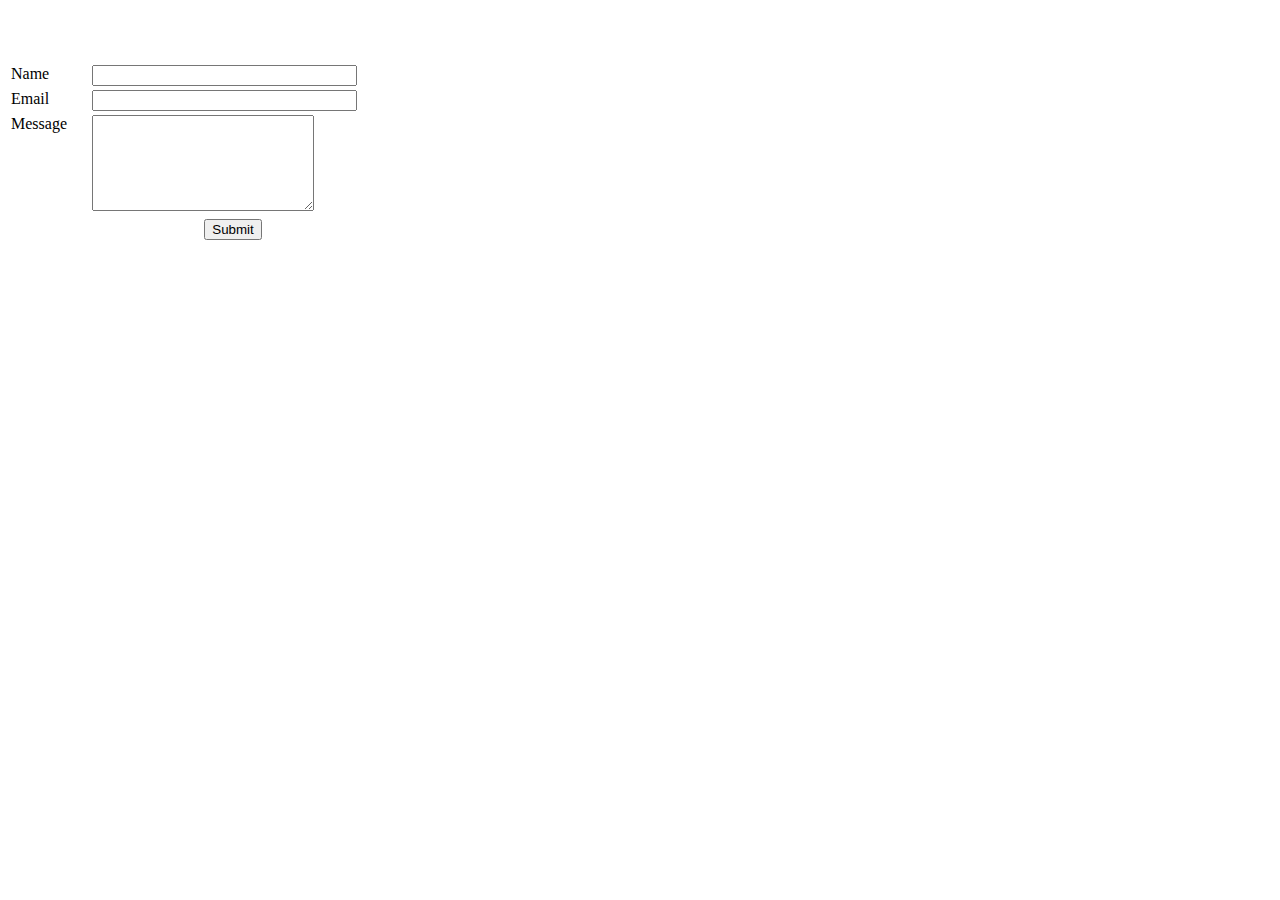
==== contact.html @ 9bd029bf "html update" ====
<!DOCTYPE html>
<html>
  <head>
    <title>Contact Me</title>
  </head>

<body>
  <form name="htmlform" method="post" action="html_form_send.php">
    <table width="450px">
      </tr>
      <tr>
        <td valign="top">
          <label for="name">Name</label>
        </td>
        <br>
        <td valign="top">
          <input  type="text" name="name" maxlength="50" size="30">
        </td>
      </tr>

      <tr>
        <td valign="top">
          <label for="email">Email</label>
          </td>
          <br>
        <td valign="top">
           <input  type="text" name="email" maxlength="80" size="30">
        </td>
      </tr>
      <tr>
        <td valign="top">
          <label for="comments">Message</label>
        </td>
        <br>
        <td valign="top">
          <textarea  name="comments" maxlength="1000" cols="25" rows="6"></textarea>
        </td>
      </tr>
      <tr>
        <td colspan="2" style="text-align:center">
          <input type="submit" value="Submit">  
        </td>
      </tr>
    </table>
  </form>
</body>
</html>
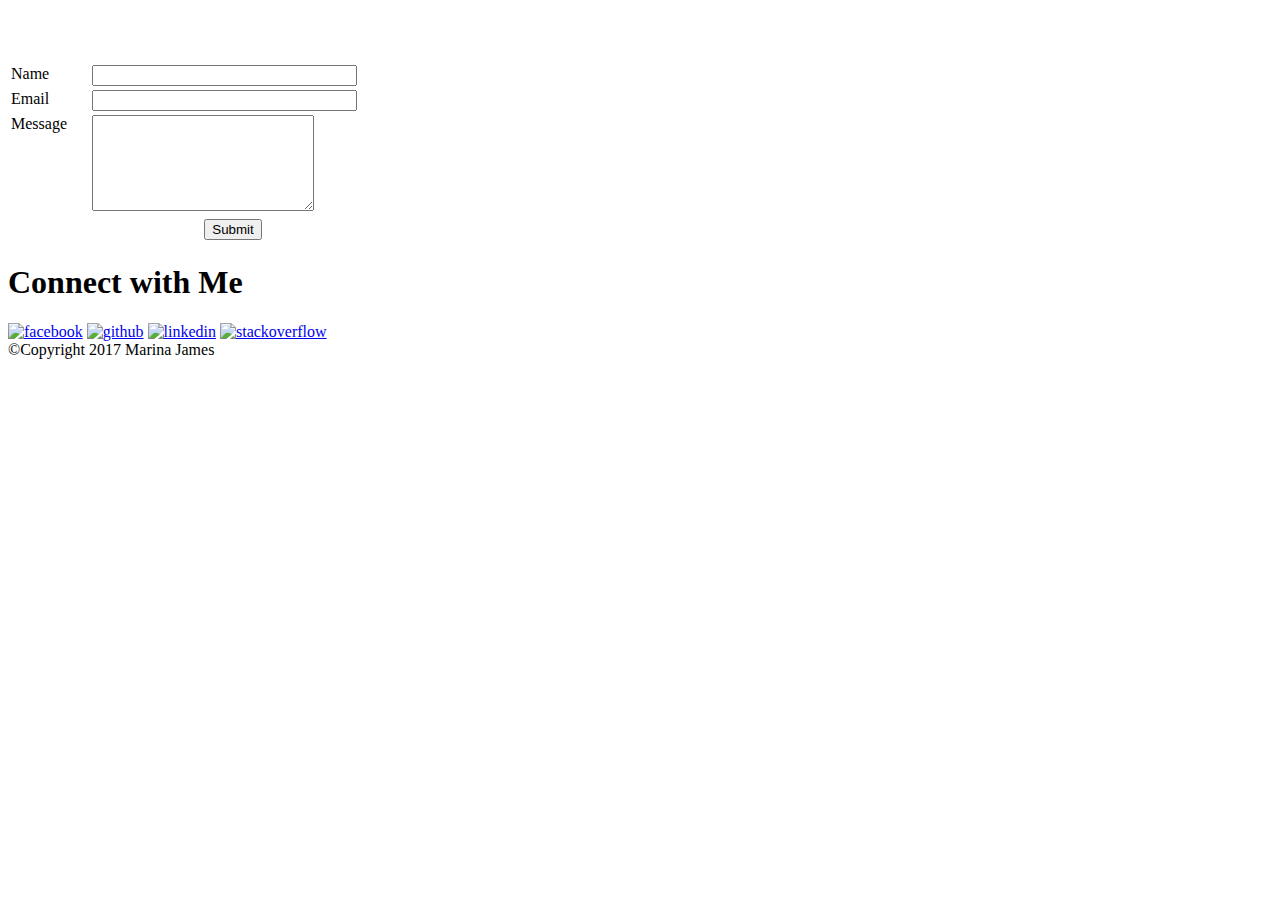
==== commit a8d3a620: "html upload" ====
--- a/contact.html
+++ b/contact.html
@@ -4,10 +4,15 @@
     <title>Contact Me</title>
   </head>
 
+<div class="page-wrap">
+
+
 <body>
+<!--Contact form-->
   <form name="htmlform" method="post" action="html_form_send.php">
     <table width="450px">
       </tr>
+      <!--Name:Box-->
       <tr>
         <td valign="top">
           <label for="name">Name</label>
@@ -17,7 +22,7 @@
           <input  type="text" name="name" maxlength="50" size="30">
         </td>
       </tr>
-
+      <!--Email:Box-->
       <tr>
         <td valign="top">
           <label for="email">Email</label>
@@ -27,6 +32,7 @@
            <input  type="text" name="email" maxlength="80" size="30">
         </td>
       </tr>
+      <!--Message-->
       <tr>
         <td valign="top">
           <label for="comments">Message</label>
@@ -36,6 +42,7 @@
           <textarea  name="comments" maxlength="1000" cols="25" rows="6"></textarea>
         </td>
       </tr>
+      <!--Submit Button-->
       <tr>
         <td colspan="2" style="text-align:center">
           <input type="submit" value="Submit">  
@@ -43,5 +50,23 @@
       </tr>
     </table>
   </form>
+<!--Connect/Social Media-->
+<section>
+  <aside>
+    <header><h1>Connect with Me</h1></header>
+      <a href="https://www.facebook.com/marina.m.james" target="_blank"><img src="https://cloud.githubusercontent.com/assets/26077051/24316155/3fab4528-10c2-11e7-8dca-e8ff288e46e8.png" alt="facebook" height="70px" width="70px"></a>
+      <a href="https://github.com/MarinaMjames" target="_blank"><img src="https://cloud.githubusercontent.com/assets/26077051/24316349/9c29a1c2-10c3-11e7-8d15-036fbcfa27b6.png" alt="github" height="70px" width="70px"></a>
+      <a href="https://www.linkedin.com/in/marinamjames/" target="_blank"><img src="https://cloud.githubusercontent.com/assets/26077051/24316393/f7f7319a-10c3-11e7-8b15-f65736da4d27.png" alt="linkedin" height="70px" width="70px"></a>
+      <a href="http://stackoverflow.com/users/7764662/marinamjames?tab=profile" target="_blank"><img src="https://cloud.githubusercontent.com/assets/26077051/24316923/86b7c3dc-10c8-11e7-8276-376039de2320.png" alt="stackoverflow" height="70px" width="70px"></a>
+  </aside>
+</section>
+<!--footer-->
+<section>
+  <footer class="site-footer"> &copy;Copyright 2017 Marina James</footer>
+</section>
+
+</div>
+
+
 </body>
 </html>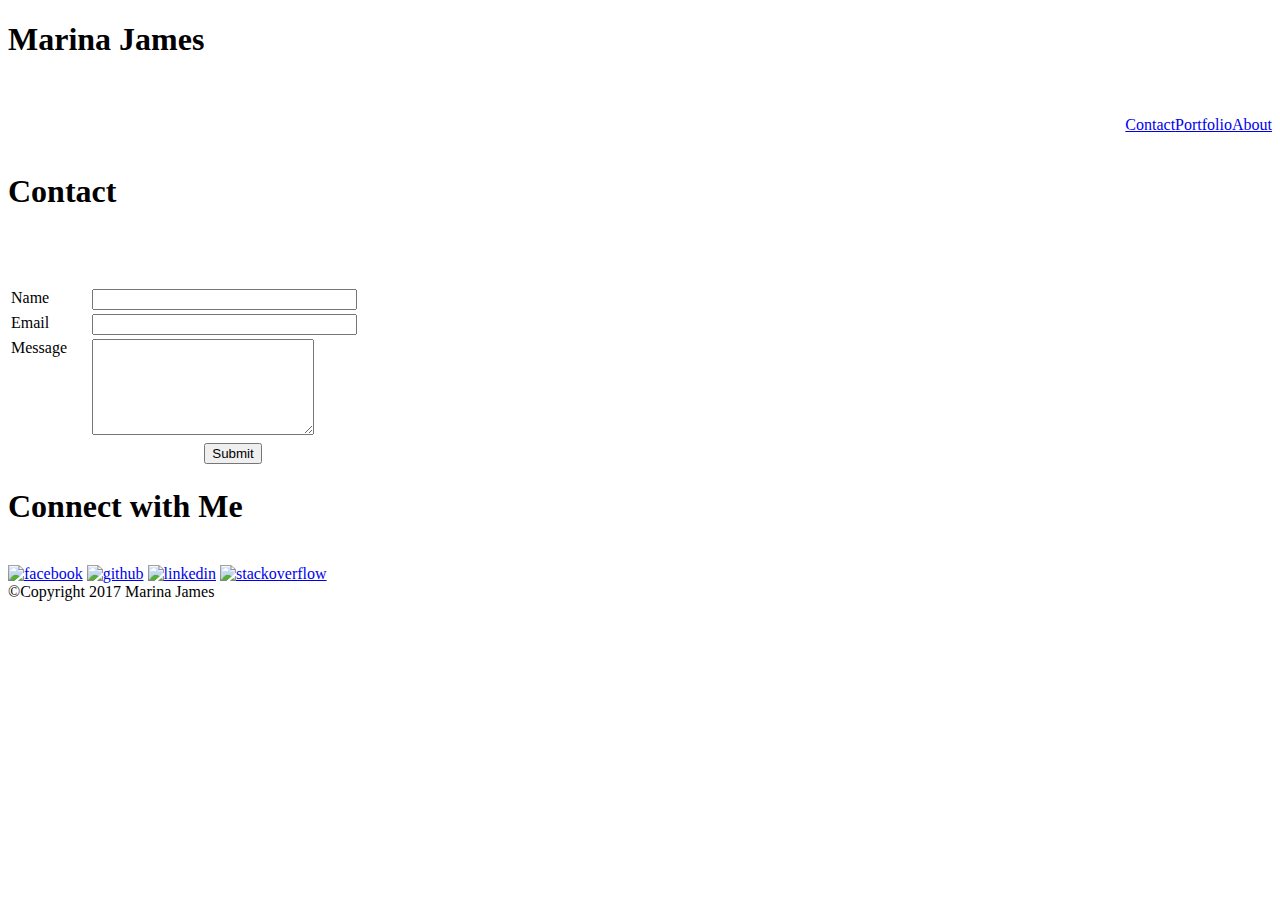
==== commit 5ab6c7ae: "html& css updates" ====
--- a/contact.html
+++ b/contact.html
@@ -2,20 +2,39 @@
 <html>
   <head>
     <title>Contact Me</title>
+      <link rel="stylesheet" type="text/css" href="/Users/MarinaJames/Basic-Portfolio/assets/css/style.css">
   </head>
-
-<div class="page-wrap">
 
 
 <body>
+<!--header-->
+<div id="header">
+<header>
+  <!--Logo-->
+  <h1>Marina James</h1><br><br>
+    <!--Links in Header-->
+    <a href="/Users/MarinaJames/Basic-Portfolio/index.html" style="float: right">About</a>
+    <a href="/Users/MarinaJames/Basic-Portfolio/portfolio.html" style="float: right">Portfolio</a>
+    <a href="/Users/MarinaJames/Basic-Portfolio/contact.html" style="float: right">Contact</a>
+
+</header>
+</div>
+<br>
+<br>
+
+<!--Title-->
+<div id="leftSide">
+<header class="mainHeader">
+  <h1>Contact</h1>
+</header>
 <!--Contact form-->
   <form name="htmlform" method="post" action="html_form_send.php">
-    <table width="450px">
+    <table width="450px" class="formSub">
       </tr>
       <!--Name:Box-->
       <tr>
         <td valign="top">
-          <label for="name">Name</label>
+          <label for="name" class="font">Name</label>
         </td>
         <br>
         <td valign="top">
@@ -25,7 +44,7 @@
       <!--Email:Box-->
       <tr>
         <td valign="top">
-          <label for="email">Email</label>
+          <label for="email" class="font">Email</label>
           </td>
           <br>
         <td valign="top">
@@ -35,7 +54,7 @@
       <!--Message-->
       <tr>
         <td valign="top">
-          <label for="comments">Message</label>
+          <label for="comments" class="font">Message</label>
         </td>
         <br>
         <td valign="top">
@@ -50,22 +69,27 @@
       </tr>
     </table>
   </form>
+</div>
 <!--Connect/Social Media-->
+<div id="Connect">
 <section>
   <aside>
-    <header><h1>Connect with Me</h1></header>
+    <header class="mainHeader"><h1>Connect with Me</h1></header>
+    <br>
       <a href="https://www.facebook.com/marina.m.james" target="_blank"><img src="https://cloud.githubusercontent.com/assets/26077051/24316155/3fab4528-10c2-11e7-8dca-e8ff288e46e8.png" alt="facebook" height="70px" width="70px"></a>
       <a href="https://github.com/MarinaMjames" target="_blank"><img src="https://cloud.githubusercontent.com/assets/26077051/24316349/9c29a1c2-10c3-11e7-8d15-036fbcfa27b6.png" alt="github" height="70px" width="70px"></a>
       <a href="https://www.linkedin.com/in/marinamjames/" target="_blank"><img src="https://cloud.githubusercontent.com/assets/26077051/24316393/f7f7319a-10c3-11e7-8b15-f65736da4d27.png" alt="linkedin" height="70px" width="70px"></a>
       <a href="http://stackoverflow.com/users/7764662/marinamjames?tab=profile" target="_blank"><img src="https://cloud.githubusercontent.com/assets/26077051/24316923/86b7c3dc-10c8-11e7-8276-376039de2320.png" alt="stackoverflow" height="70px" width="70px"></a>
   </aside>
 </section>
+</div>
 <!--footer-->
+<div id="footer">
 <section>
   <footer class="site-footer"> &copy;Copyright 2017 Marina James</footer>
 </section>
+</div>
 
-</div>
 
 
 </body>
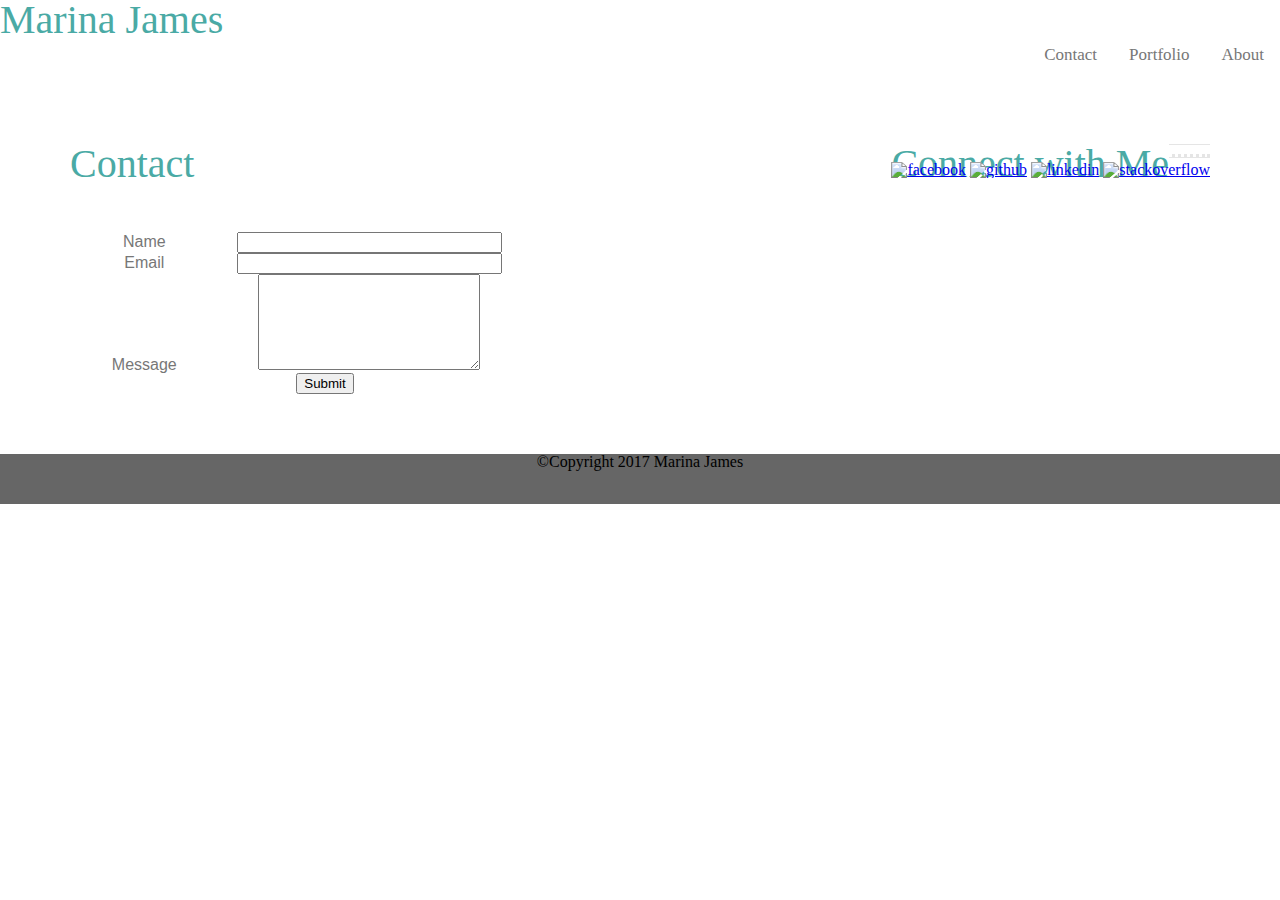
==== commit a06ef81f: "updates to html, css and portfolio" ====
--- a/contact.html
+++ b/contact.html
@@ -1,30 +1,29 @@
 <!DOCTYPE html>
 <html>
   <head>
-    <title>Contact Me</title>
-      <link rel="stylesheet" type="text/css" href="/Users/MarinaJames/Basic-Portfolio/assets/css/style.css">
+    <title>Marina James - Contact Me</title>
+      <link rel="stylesheet" type="text/css" href="assets/css/style.css">
+      <link rel="stylesheet" type="text/css" href="assets/css/reset.css">
   </head>
 
 
 <body>
 <!--header-->
-<div id="header">
-<header>
+<div id="header" class="topnav">
   <!--Logo-->
-  <h1>Marina James</h1><br><br>
+  <h1 class="">Marina James</h1>
+  <br><br>
     <!--Links in Header-->
-    <a href="/Users/MarinaJames/Basic-Portfolio/index.html" style="float: right">About</a>
-    <a href="/Users/MarinaJames/Basic-Portfolio/portfolio.html" style="float: right">Portfolio</a>
-    <a href="/Users/MarinaJames/Basic-Portfolio/contact.html" style="float: right">Contact</a>
-
-</header>
+    <a href="/Users/MarinaJames/Basic-Portfolio/index.html">About </a>
+    <a href="/Users/MarinaJames/Basic-Portfolio/portfolio.html">Portfolio </a>
+    <a href="/Users/MarinaJames/Basic-Portfolio/contact.html">Contact </a>
 </div>
 <br>
 <br>
 
 <!--Title-->
 <div id="leftSide">
-<header class="mainHeader">
+<header class="header">
   <h1>Contact</h1>
 </header>
 <!--Contact form-->
@@ -74,7 +73,7 @@
 <div id="Connect">
 <section>
   <aside>
-    <header class="mainHeader"><h1>Connect with Me</h1></header>
+    <header class="connectHeader"><h1>Connect with Me</h1></header>
     <br>
       <a href="https://www.facebook.com/marina.m.james" target="_blank"><img src="https://cloud.githubusercontent.com/assets/26077051/24316155/3fab4528-10c2-11e7-8dca-e8ff288e46e8.png" alt="facebook" height="70px" width="70px"></a>
       <a href="https://github.com/MarinaMjames" target="_blank"><img src="https://cloud.githubusercontent.com/assets/26077051/24316349/9c29a1c2-10c3-11e7-8d15-036fbcfa27b6.png" alt="github" height="70px" width="70px"></a>
--- a/assets/css/style.css
+++ b/assets/css/style.css
@@ -0,0 +1,114 @@
+body {
+	background-image: url("https://cloud.githubusercontent.com/assets/26077051/24317828/763f6e42-10d2-11e7-9fbf-11a314efede3.png");
+}
+
+h1 {
+	color: #4aaaa5;
+	background-color: #ffffff;
+	font-family: 'Georgia', Times, Times New Roman, serif;
+	font-size: 40px;
+	float: left;
+
+}
+.font {
+	color: #777777;
+	font-family: 'Arial', 'Helvetica Neue', Helvetica, sans-serif;
+
+}
+
+.connectHeader {
+	border-bottom: 3px dotted #e5e5e5;
+	box-shadow: inset 0 1px 0 0 #e5e5e5, 0 1px 0 0 #e5e5e5;
+	margin-bottom: 5px;
+	background-color: #ffffff;
+	float: right;
+
+}
+
+.site-footer {
+	background-color: #666666;
+	bottom: 0;
+	left: 0;
+	right: 0;
+	height: 50px;
+	text-align: center;
+	border-top: 30px;
+	border-color: #777777;
+	clear: both;
+
+}
+
+#Connect {
+	float: right;
+	background-color: #ffffff;
+	margin-top: 30px;
+	margin-bottom: 30px;
+	margin-right: 70px;
+	margin-left: 70px;
+}
+
+#leftSide {
+	float: left;
+	background-color: #ffffff;
+	border-width: 10px;
+	margin: 30px 70px;
+
+}
+
+.formSub {
+	background-color: #ffffff;
+	text-align: center;
+	margin: 30px;
+}
+
+.displayed {
+	display:block;
+	margin-left: auto;
+	margin-right: auto;
+}
+
+#header {
+	margin-bottom: 5px;
+	background-color: #ffffff;
+	background-size: 100%;
+	width: 100%;
+}
+
+.socialMedia {
+	align-content: center;
+}
+
+.topnav {
+	background-color: #ffffff;
+	overflow: hidden;
+}
+.topnav a {
+	float: right;
+	display: block;
+	color: #777777;
+	text-align: center;
+	padding: 14px 16px;
+	text-decoration: none;
+	font-size: 17px;
+}
+.topnav a:hover {
+	background-color: #ddd;
+	color: black;
+}
+.topnav a:active {
+	background-color: #777777;
+	color: white;
+}
+.namebox {
+	float: left;
+	background-color: #4aaaa5; 
+	text-align: center;
+	font-size: 40px;
+	width: 30%;	
+}
+.boxwithname {
+	background-color: #4aaaa5
+	color: #ffffff;
+	margin-left: 60px;
+
+}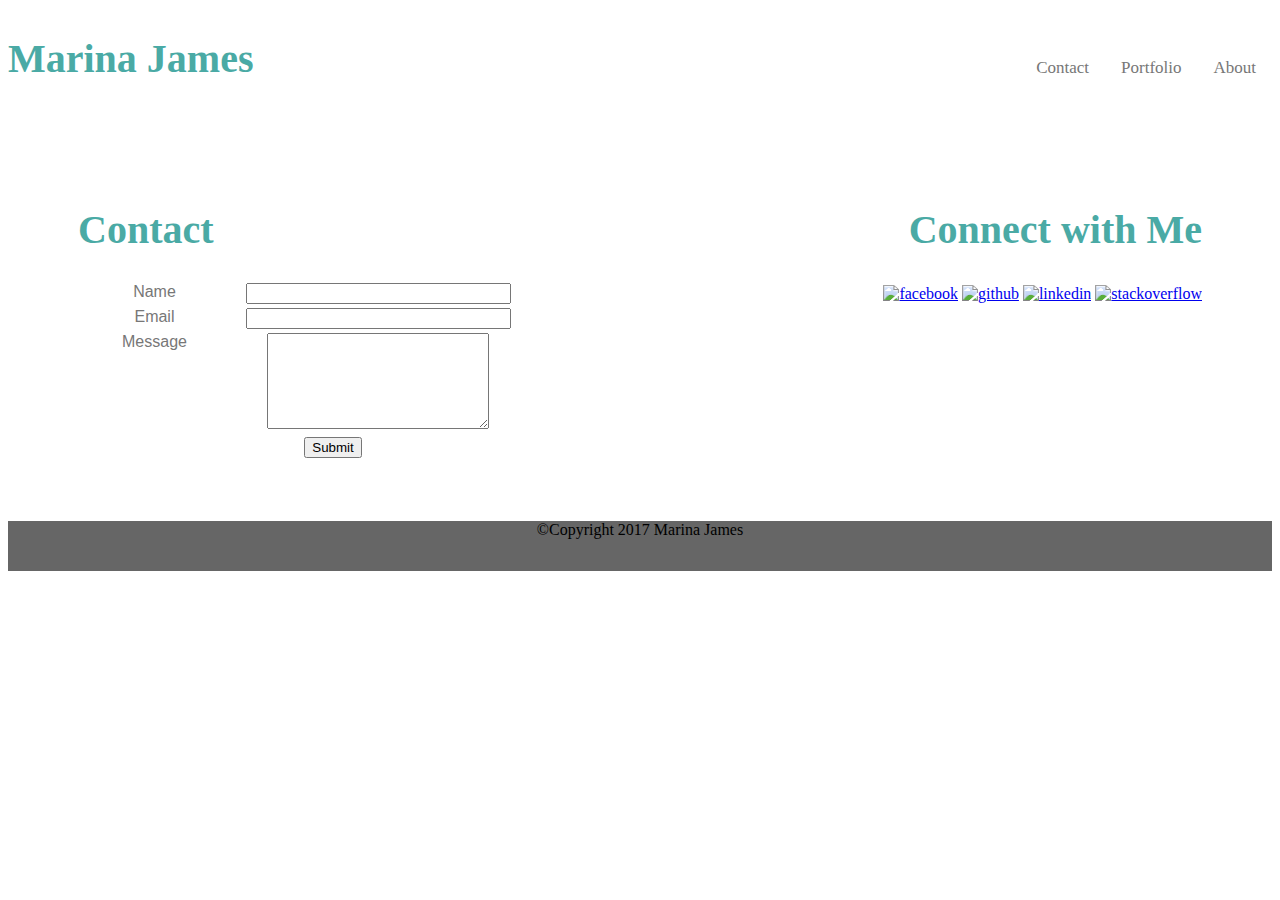
==== commit eed2e7ce: "added html and css" ====
--- a/contact.html
+++ b/contact.html
@@ -3,7 +3,7 @@
   <head>
     <title>Marina James - Contact Me</title>
       <link rel="stylesheet" type="text/css" href="assets/css/style.css">
-      <link rel="stylesheet" type="text/css" href="assets/css/reset.css">
+      <!--<link rel="stylesheet" type="text/css" href="assets/css/reset.css">-->
   </head>
 
 
--- a/assets/css/style.css
+++ b/assets/css/style.css
@@ -10,6 +10,18 @@
 	float: left;
 
 }
+h2 {
+   position: absolute;
+   top: 150px;
+   left: 0;
+   width: 100%;
+   margin: 0 auto;
+   width: 250px;
+   height: 30px;
+   color: white;
+   background-color: #4aaaa5;
+   text-align: center;
+}
 .font {
 	color: #777777;
 	font-family: 'Arial', 'Helvetica Neue', Helvetica, sans-serif;
@@ -17,8 +29,6 @@
 }
 
 .connectHeader {
-	border-bottom: 3px dotted #e5e5e5;
-	box-shadow: inset 0 1px 0 0 #e5e5e5, 0 1px 0 0 #e5e5e5;
 	margin-bottom: 5px;
 	background-color: #ffffff;
 	float: right;
@@ -52,7 +62,6 @@
 	background-color: #ffffff;
 	border-width: 10px;
 	margin: 30px 70px;
-
 }
 
 .formSub {
@@ -106,9 +115,55 @@
 	font-size: 40px;
 	width: 30%;	
 }
-.boxwithname {
-	background-color: #4aaaa5
-	color: #ffffff;
-	margin-left: 60px;
+.portfolioimage1 {
+	position: relative;
+	height: 200px;
+	width: 250px;
+	float: left;
+	margin: 30px;
+	z-index: 1;
+	background-image: url(https://cloud.githubusercontent.com/assets/26077051/24434574/70751a28-13fe-11e7-946a-2dc23ff15139.jpg);
+}
+.portfolioimage2 {
+	float: right;
+	position: relative;
+	height: 200px;
+	width: 250px;
+	margin: 30px;
+	z-index: 2;
+	background-image: url(https://cloud.githubusercontent.com/assets/26077051/24434574/70751a28-13fe-11e7-946a-2dc23ff15139.jpg);
+}
+.portfolioimage3 {
+	float: left;
+	position: relative;
+	width: 100%;
+	height: 200px;
+	width: 250px;
+	z-index: 3;
+	margin: 30px;
+	background-image: url(https://cloud.githubusercontent.com/assets/26077051/24434574/70751a28-13fe-11e7-946a-2dc23ff15139.jpg);
+}
+.portfolioimage4 {
+	float: right;
+	position: relative
+	width: 100%;
+	height: 200px;
+	width: 250px;
+	margin: 30px;
+	background-image: url(https://cloud.githubusercontent.com/assets/26077051/24434574/70751a28-13fe-11e7-946a-2dc23ff15139.jpg);
+}
+.portfolioimage5 {
+	float: left;
+	position: relative;
+	height: 200px;
+	width: 250px;
+	margin: 30px;
+	background-image: url(https://cloud.githubusercontent.com/assets/26077051/24434574/70751a28-13fe-11e7-946a-2dc23ff15139.jpg);
 
+}
+.aboutme {
+	width: 650px;
+	float: left; 
+	position: relative;
+	text-align: center;
 }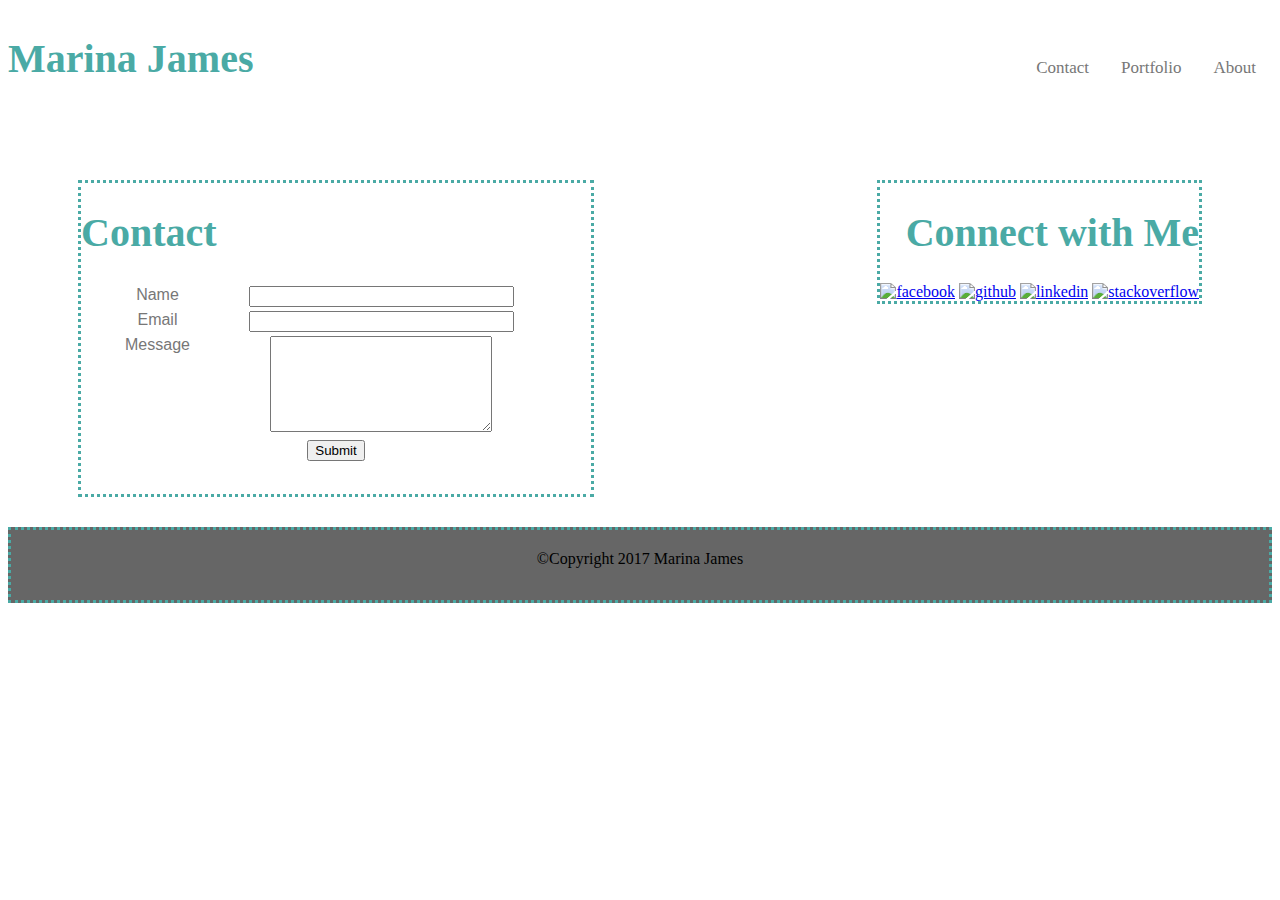
==== commit 99a8663c: "added CSS styling" ====
--- a/contact.html
+++ b/contact.html
@@ -11,7 +11,7 @@
 <!--header-->
 <div id="header" class="topnav">
   <!--Logo-->
-  <h1 class="">Marina James</h1>
+  <h1>Marina James</h1>
   <br><br>
     <!--Links in Header-->
     <a href="/Users/MarinaJames/Basic-Portfolio/index.html">About </a>
@@ -62,7 +62,7 @@
       </tr>
       <!--Submit Button-->
       <tr>
-        <td colspan="2" style="text-align:center">
+        <td colspan="2">
           <input type="submit" value="Submit">  
         </td>
       </tr>
--- a/assets/css/style.css
+++ b/assets/css/style.css
@@ -29,10 +29,8 @@
 }
 
 .connectHeader {
-	margin-bottom: 5px;
 	background-color: #ffffff;
 	float: right;
-
 }
 
 .site-footer {
@@ -42,8 +40,9 @@
 	right: 0;
 	height: 50px;
 	text-align: center;
-	border-top: 30px;
-	border-color: #777777;
+	padding-top: 20px;
+	border-style: dotted;
+	border-color: #4aaaa5;
 	clear: both;
 
 }
@@ -55,13 +54,16 @@
 	margin-bottom: 30px;
 	margin-right: 70px;
 	margin-left: 70px;
+	border-color: #4aaaa5;
+	border-style: dotted;
 }
 
 #leftSide {
 	float: left;
 	background-color: #ffffff;
-	border-width: 10px;
 	margin: 30px 70px;
+	border-color: #4aaaa5;
+	border-style: dotted;
 }
 
 .formSub {
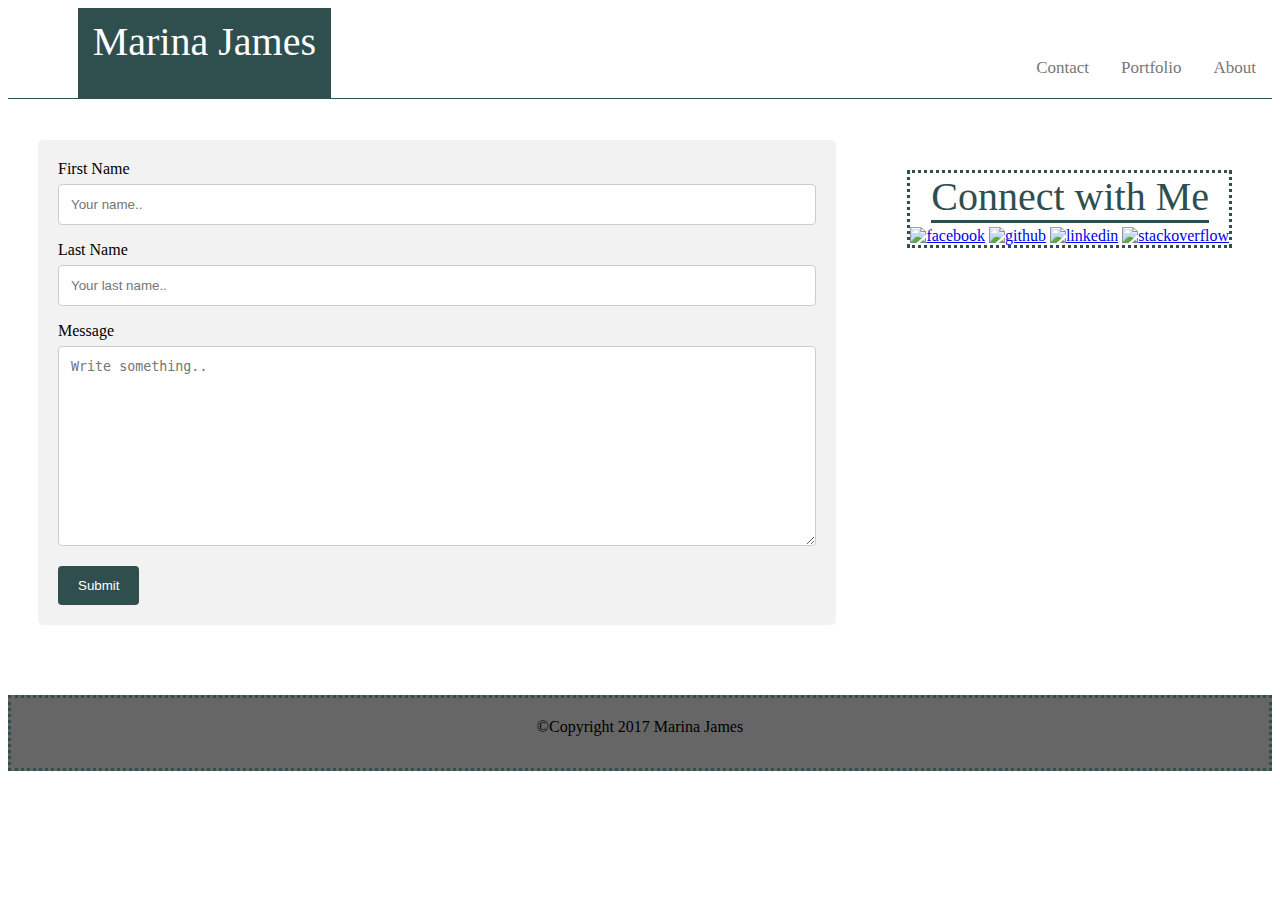
==== commit d159bcc9: "CSS additions" ====
--- a/contact.html
+++ b/contact.html
@@ -2,6 +2,7 @@
 <html>
   <head>
     <title>Marina James - Contact Me</title>
+    <!--CSS stylesheet relative link-->
       <link rel="stylesheet" type="text/css" href="assets/css/style.css">
       <!--<link rel="stylesheet" type="text/css" href="assets/css/reset.css">-->
   </head>
@@ -11,7 +12,7 @@
 <!--header-->
 <div id="header" class="topnav">
   <!--Logo-->
-  <h1>Marina James</h1>
+  <div class="namebox">Marina James</div>
   <br><br>
     <!--Links in Header-->
     <a href="/Users/MarinaJames/Basic-Portfolio/index.html">About </a>
@@ -21,63 +22,39 @@
 <br>
 <br>
 
-<!--Title-->
-<div id="leftSide">
-<header class="header">
-  <h1>Contact</h1>
-</header>
-<!--Contact form-->
-  <form name="htmlform" method="post" action="html_form_send.php">
-    <table width="450px" class="formSub">
-      </tr>
-      <!--Name:Box-->
-      <tr>
-        <td valign="top">
-          <label for="name" class="font">Name</label>
-        </td>
-        <br>
-        <td valign="top">
-          <input  type="text" name="name" maxlength="50" size="30">
-        </td>
-      </tr>
-      <!--Email:Box-->
-      <tr>
-        <td valign="top">
-          <label for="email" class="font">Email</label>
-          </td>
-          <br>
-        <td valign="top">
-           <input  type="text" name="email" maxlength="80" size="30">
-        </td>
-      </tr>
-      <!--Message-->
-      <tr>
-        <td valign="top">
-          <label for="comments" class="font">Message</label>
-        </td>
-        <br>
-        <td valign="top">
-          <textarea  name="comments" maxlength="1000" cols="25" rows="6"></textarea>
-        </td>
-      </tr>
-      <!--Submit Button-->
-      <tr>
-        <td colspan="2">
-          <input type="submit" value="Submit">  
-        </td>
-      </tr>
-    </table>
+<!--Form-->
+
+<div class="container">
+<form method="post" novalidate action="send-email.php">
+
+    <label for="fname">First Name</label>
+    <input type="text" id="fname" name="firstname" placeholder="Your name..">
+
+    <label for="lname">Last Name</label>
+    <input type="text" id="lname" name="lastname" placeholder="Your last name..">
+
+    <label for="subject">Message</label>
+    <textarea id="subject" name="subject" placeholder="Write something.."></textarea>
+
+    <input id="submit" type="Submit" value="Submit"></input>
+    <input type="hidden" name="recipient" value="marinajames93@gmail.com">
   </form>
 </div>
+
+
 <!--Connect/Social Media-->
 <div id="Connect">
 <section>
   <aside>
-    <header class="connectHeader"><h1>Connect with Me</h1></header>
-    <br>
+    <header class="connectHeader"><div class="about">Connect with Me</div></header>
+    <br><br><br>
+    <!--Facebook link-->
       <a href="https://www.facebook.com/marina.m.james" target="_blank"><img src="https://cloud.githubusercontent.com/assets/26077051/24316155/3fab4528-10c2-11e7-8dca-e8ff288e46e8.png" alt="facebook" height="70px" width="70px"></a>
+      <!--Github Link-->
       <a href="https://github.com/MarinaMjames" target="_blank"><img src="https://cloud.githubusercontent.com/assets/26077051/24316349/9c29a1c2-10c3-11e7-8d15-036fbcfa27b6.png" alt="github" height="70px" width="70px"></a>
+      <!--LinkedIn Link-->
       <a href="https://www.linkedin.com/in/marinamjames/" target="_blank"><img src="https://cloud.githubusercontent.com/assets/26077051/24316393/f7f7319a-10c3-11e7-8b15-f65736da4d27.png" alt="linkedin" height="70px" width="70px"></a>
+      <!--Stackoverflow Link-->
       <a href="http://stackoverflow.com/users/7764662/marinamjames?tab=profile" target="_blank"><img src="https://cloud.githubusercontent.com/assets/26077051/24316923/86b7c3dc-10c8-11e7-8276-376039de2320.png" alt="stackoverflow" height="70px" width="70px"></a>
   </aside>
 </section>
--- a/assets/css/style.css
+++ b/assets/css/style.css
@@ -1,9 +1,9 @@
 body {
-	background-image: url("https://cloud.githubusercontent.com/assets/26077051/24317828/763f6e42-10d2-11e7-9fbf-11a314efede3.png");
+	background-image: url("https://cloud.githubusercontent.com/assets/26077051/24457129/4574eb36-1463-11e7-9dcc-b9a4d5cd9f14.jpeg");
 }
 
 h1 {
-	color: #4aaaa5;
+	color: #2F4F4F;
 	background-color: #ffffff;
 	font-family: 'Georgia', Times, Times New Roman, serif;
 	font-size: 40px;
@@ -18,8 +18,8 @@
    margin: 0 auto;
    width: 250px;
    height: 30px;
-   color: white;
-   background-color: #4aaaa5;
+   color: #FFFAF0;
+   background-color: #2F4F4F;
    text-align: center;
 }
 .font {
@@ -42,7 +42,7 @@
 	text-align: center;
 	padding-top: 20px;
 	border-style: dotted;
-	border-color: #4aaaa5;
+	border-color: #2F4F4F;
 	clear: both;
 
 }
@@ -52,9 +52,9 @@
 	background-color: #ffffff;
 	margin-top: 30px;
 	margin-bottom: 30px;
-	margin-right: 70px;
-	margin-left: 70px;
-	border-color: #4aaaa5;
+	margin-right: 40px;
+	margin-left: 40px;
+	border-color: #2F4F4F;
 	border-style: dotted;
 }
 
@@ -62,16 +62,9 @@
 	float: left;
 	background-color: #ffffff;
 	margin: 30px 70px;
-	border-color: #4aaaa5;
+	border-color: #2F4F4F;
 	border-style: dotted;
 }
-
-.formSub {
-	background-color: #ffffff;
-	text-align: center;
-	margin: 30px;
-}
-
 .displayed {
 	display:block;
 	margin-left: auto;
@@ -83,10 +76,9 @@
 	background-color: #ffffff;
 	background-size: 100%;
 	width: 100%;
-}
-
-.socialMedia {
-	align-content: center;
+	border-bottom-style: solid;
+	border-color: #2F4F4F; 
+	border-width: 1px
 }
 
 .topnav {
@@ -107,12 +99,12 @@
 	color: black;
 }
 .topnav a:active {
-	background-color: #777777;
+	background-color: #2F4F4F;
 	color: white;
 }
 .namebox {
 	float: left;
-	background-color: #4aaaa5; 
+	background-color: #2F4F4F; 
 	text-align: center;
 	font-size: 40px;
 	width: 30%;	
@@ -168,4 +160,66 @@
 	float: left; 
 	position: relative;
 	text-align: center;
+
+}
+.namebox {
+	height: 80px;
+	width: 20%;
+	background-color: #2F4F4F;
+	color: white;
+	margin-left: 70px;
+	padding-top: 10px;
+	text-align: center;
+	font-family: 'Georgia', Times, Times New Roman, serif;
+}
+.about {
+	margin-right: 20px;
+	text-align: left;
+	font-family: 'Georgia', Times, Times New Roman, serif;
+	font-size: 40px;
+	color: #2F4F4F;
+	margin-left: 20px;
+	border-bottom-style: solid;
+	border-color: #2F4F4F;
+}
+
+/* Style inputs with type="text", select elements and textareas */
+input[type=text], select, textarea {
+    width: 100%; /* Full width */
+    padding: 12px; /* Some padding */  
+    border: 1px solid #ccc; /* Gray border */
+    border-radius: 4px; /* Rounded borders */
+    box-sizing: border-box; /* Make sure that padding and width stays in place */
+    margin-top: 6px; /* Add a top margin */
+    margin-bottom: 16px; /* Bottom margin */
+    resize: vertical /* Allow the user to vertically resize the textarea (not horizontally) */
+}
+
+/* Style the submit button with a specific background color etc */
+input[type=submit] {
+    background-color: #2F4F4F;
+    color: white;
+    padding: 12px 20px;
+    border: none;
+    border-radius: 4px;
+    cursor: pointer;
+}
+
+/* When moving the mouse over the submit button, add a darker green color */
+input[type=submit]:hover {
+    background-color: #66CDAA;
+}
+
+/* Add a background color and some padding around the form */
+.container {
+    border-radius: 5px;
+    background-color: #f2f2f2;
+    padding: 20px;
+    width: 60%;
+    float: left;
+    margin-left: 30px;
+    margin-bottom: 70px;
+}
+#subject {
+	height: 200px;
 }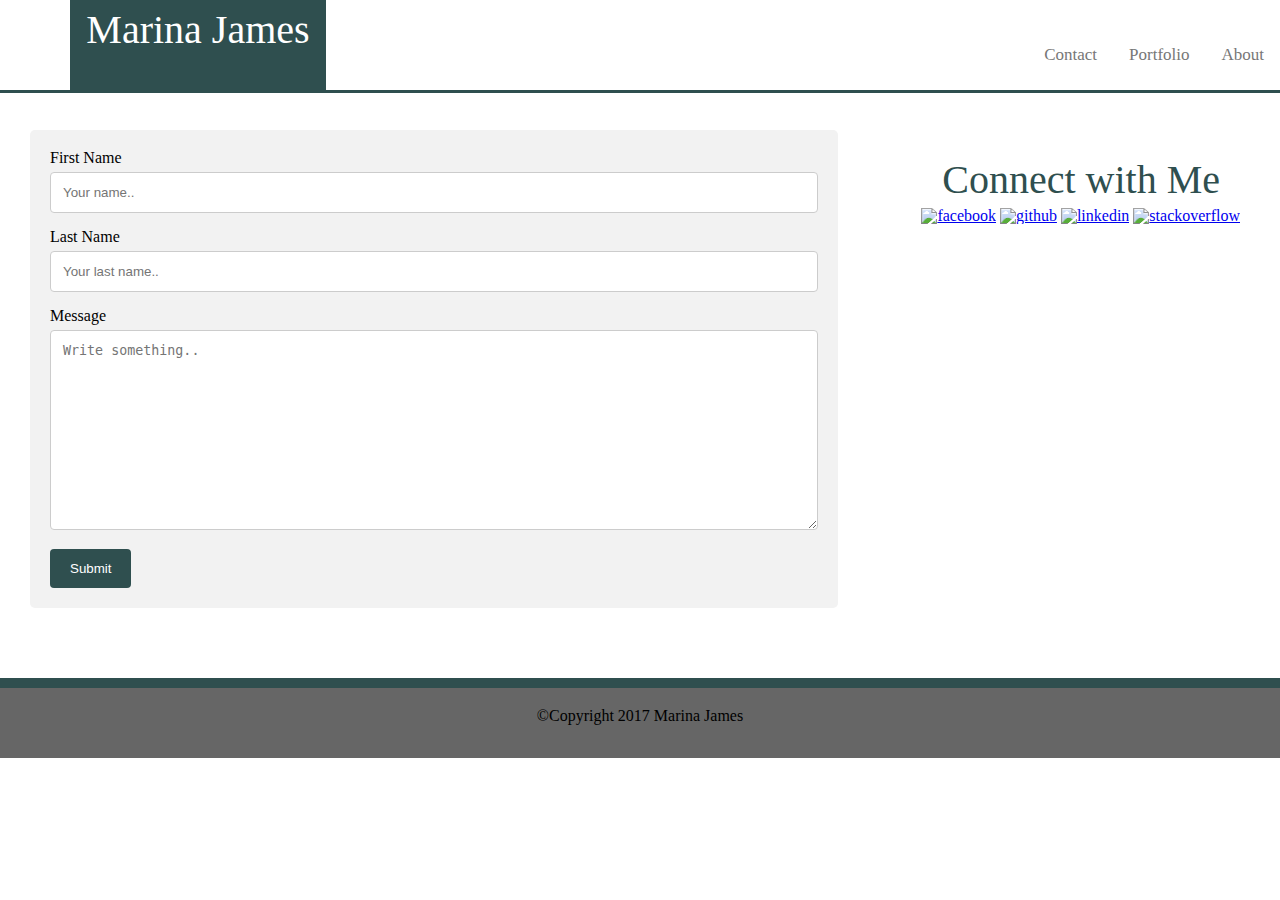
==== commit e976f186: "reset and relative linking" ====
--- a/contact.html
+++ b/contact.html
@@ -3,8 +3,9 @@
   <head>
     <title>Marina James - Contact Me</title>
     <!--CSS stylesheet relative link-->
+      <link rel="stylesheet" type="text/css" href="assets/css/reset.css">
       <link rel="stylesheet" type="text/css" href="assets/css/style.css">
-      <!--<link rel="stylesheet" type="text/css" href="assets/css/reset.css">-->
+      
   </head>
 
 
@@ -15,9 +16,9 @@
   <div class="namebox">Marina James</div>
   <br><br>
     <!--Links in Header-->
-    <a href="/Users/MarinaJames/Basic-Portfolio/index.html">About </a>
-    <a href="/Users/MarinaJames/Basic-Portfolio/portfolio.html">Portfolio </a>
-    <a href="/Users/MarinaJames/Basic-Portfolio/contact.html">Contact </a>
+    <a href="index.html">About </a>
+    <a href="portfolio.html">Portfolio </a>
+    <a href="contact.html">Contact </a>
 </div>
 <br>
 <br>
@@ -25,7 +26,7 @@
 <!--Form-->
 
 <div class="container">
-<form method="post" novalidate action="send-email.php">
+<form method="post" action="mailto:marinajames93" enctype="text/plain">
 
     <label for="fname">First Name</label>
     <input type="text" id="fname" name="firstname" placeholder="Your name..">
@@ -37,7 +38,6 @@
     <textarea id="subject" name="subject" placeholder="Write something.."></textarea>
 
     <input id="submit" type="Submit" value="Submit"></input>
-    <input type="hidden" name="recipient" value="marinajames93@gmail.com">
   </form>
 </div>
 
--- a/assets/css/style.css
+++ b/assets/css/style.css
@@ -1,3 +1,4 @@
+/*Background Image*/
 body {
 	background-image: url("https://cloud.githubusercontent.com/assets/26077051/24457129/4574eb36-1463-11e7-9dcc-b9a4d5cd9f14.jpeg");
 }
@@ -37,13 +38,15 @@
 	background-color: #666666;
 	bottom: 0;
 	left: 0;
-	right: 0;
 	height: 50px;
 	text-align: center;
 	padding-top: 20px;
-	border-style: dotted;
-	border-color: #2F4F4F;
+	border-top-style: solid;
+	border-color: #2F4F4F;
+	border-width: 10px;
 	clear: both;
+	position: relative;
+    width: 100%;
 
 }
 
@@ -78,7 +81,7 @@
 	width: 100%;
 	border-bottom-style: solid;
 	border-color: #2F4F4F; 
-	border-width: 1px
+	border-width: 3px
 }
 
 .topnav {
